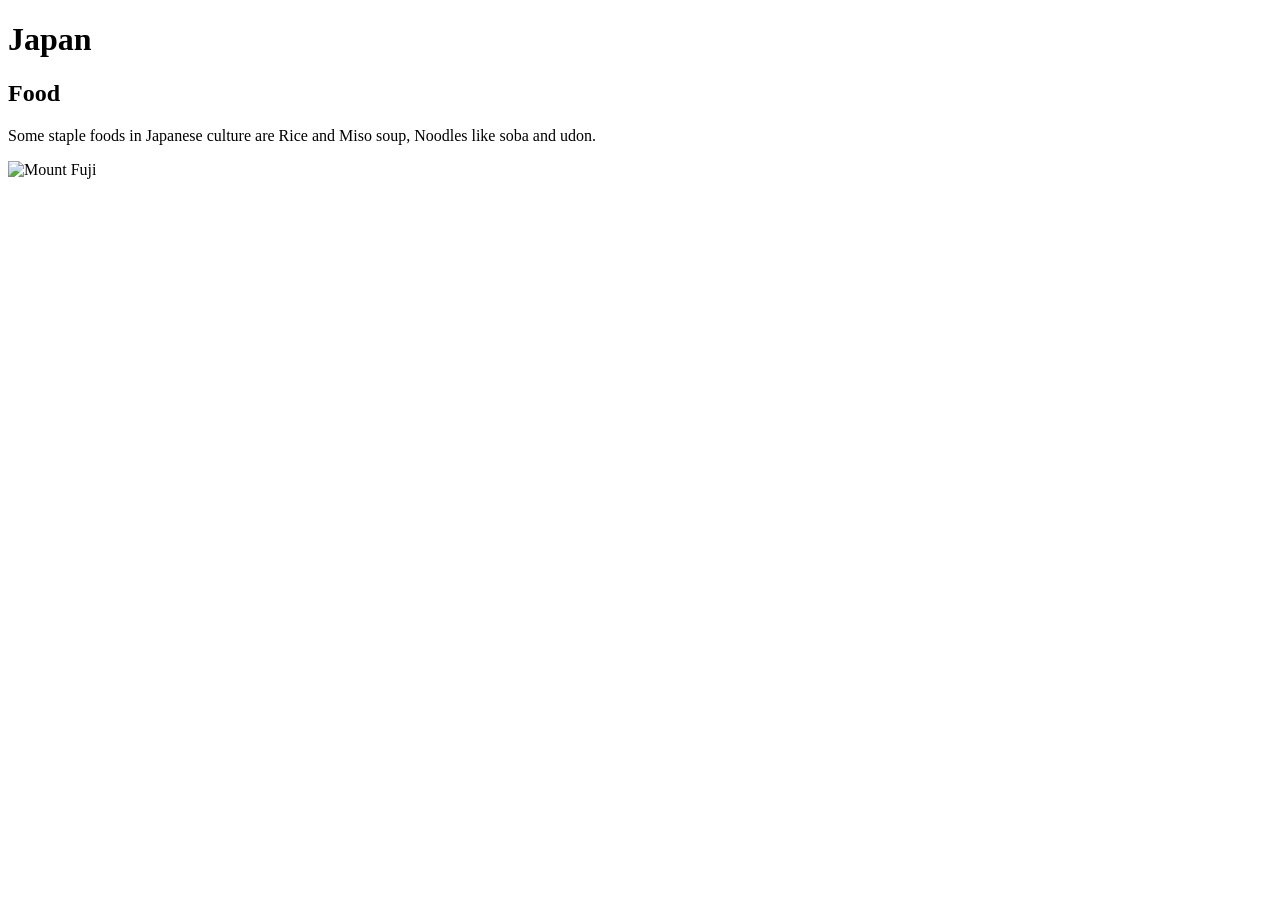
==== index.html @ 607ba6fe "done" ====
<!DOCTYPE html>
<html>
    <head>
        <meta charset="UTF-8">
        <title>Japan</title>
        <link rel="stylesheet" href="style.css">
    </head>
    <body>

        <div class="outer-grid">

            <h1>Japan</h1>

            <div class="Food">
                <h2>Food</h2>
                <p>Some staple foods in Japanese culture are Rice and Miso soup, Noodles like soba and udon.</p>
                <img src="https://images.squarespace-cdn.com/content/v1/5bbcf00a9b8fe874ed2f03d0/1586583000885-Y89RJC0I1IM9UR0N4HAJ/26+Things+to+know+before+traveling+to+Japan+for+the+first+time%3A+Etiquette+and+Cultural+Guide+%7C+Helena+Bradbury+Travel+Blog+%7C+How+to+prepare+for+a+trip+to+Japan+%7C+Tips+for+traveling+in+Japan+%7C+Japan+travel+tips+%7C+Traveling+to+Japan+for+the+first+time+%7C+planning+japan+trip+%7C+Japan+Tourist+tips+%7C+travel+tips+for+japan+%7C+japan+etiquette+tips+%7C+mistakes+to+avoid+Japan+%7C+first+time+to+japan+%7C+japan+travel+advice+%7C+japanese+culture+tips+%7C+japan+travel+guide+%7C+tourist+etiquette+%7C+Japan+tips+and+tricks" alt="Mount Fuji"


            </div>




























        </div>









    </body>









</html>
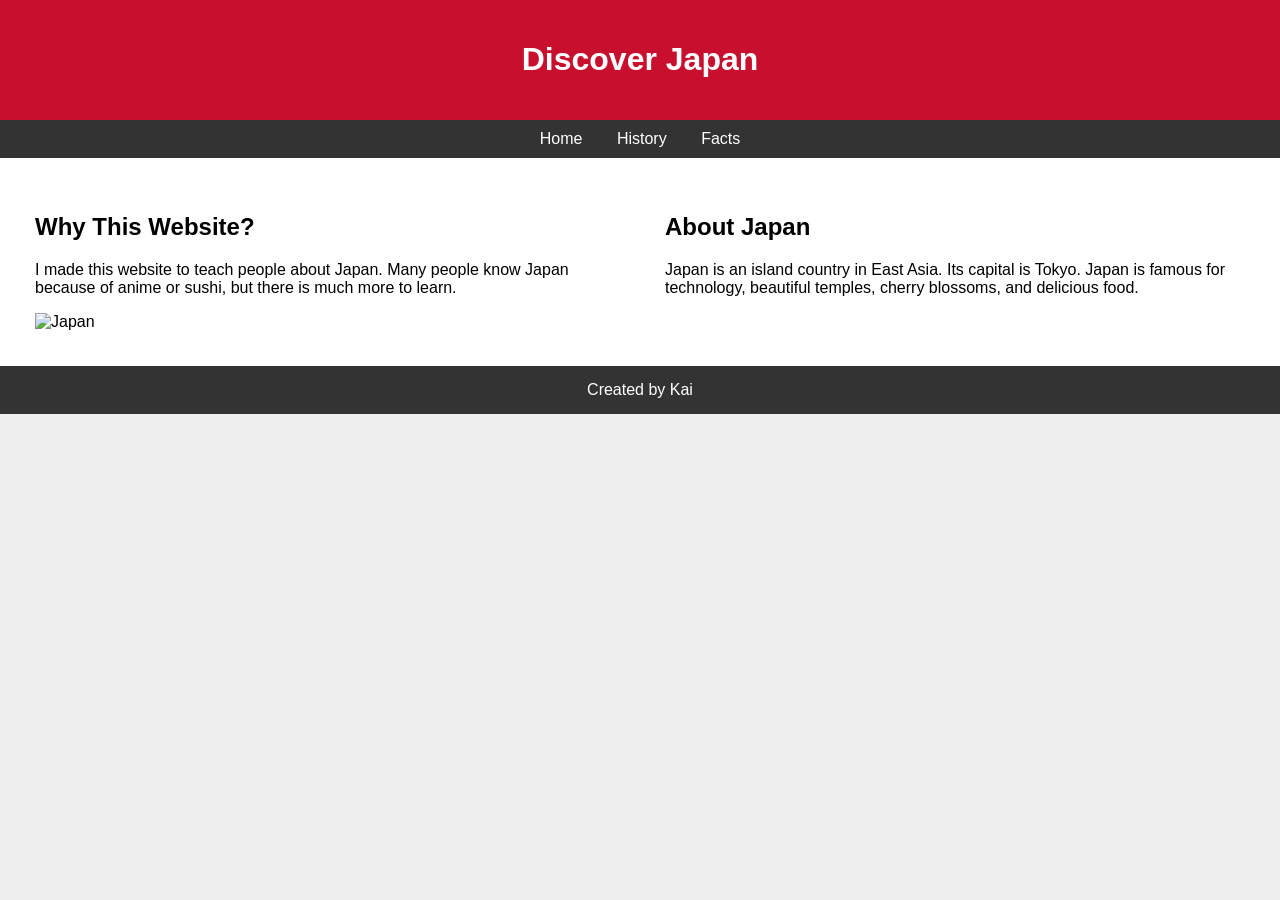
==== commit 0c695188: "done" ====
--- a/index.html
+++ b/index.html
@@ -1,69 +1,57 @@
 <!DOCTYPE html>
 <html>
-    <head>
-        <meta charset="UTF-8">
-        <title>Japan</title>
-        <link rel="stylesheet" href="style.css">
-    </head>
-    <body>
+<head>
+    <title>Discover Japan</title>
+    <link rel="stylesheet" href="style.css">
+    <link rel="icon" href="favicon.ico">
+</head>
 
-        <div class="outer-grid">
+<body>
 
-            <h1>Japan</h1>
+<header>
+    <h1>Discover Japan</h1>
+</header>
 
-            <div class="Food">
-                <h2>Food</h2>
-                <p>Some staple foods in Japanese culture are Rice and Miso soup, Noodles like soba and udon.</p>
-                <img src="https://images.squarespace-cdn.com/content/v1/5bbcf00a9b8fe874ed2f03d0/1586583000885-Y89RJC0I1IM9UR0N4HAJ/26+Things+to+know+before+traveling+to+Japan+for+the+first+time%3A+Etiquette+and+Cultural+Guide+%7C+Helena+Bradbury+Travel+Blog+%7C+How+to+prepare+for+a+trip+to+Japan+%7C+Tips+for+traveling+in+Japan+%7C+Japan+travel+tips+%7C+Traveling+to+Japan+for+the+first+time+%7C+planning+japan+trip+%7C+Japan+Tourist+tips+%7C+travel+tips+for+japan+%7C+japan+etiquette+tips+%7C+mistakes+to+avoid+Japan+%7C+first+time+to+japan+%7C+japan+travel+advice+%7C+japanese+culture+tips+%7C+japan+travel+guide+%7C+tourist+etiquette+%7C+Japan+tips+and+tricks" alt="Mount Fuji"
+<nav>
+    <a href="index.html">Home</a>
+    <a href="history.html">History</a>
+    <a href="facts.html">Facts</a>
+</nav>
 
+<div class="grid">
 
-            </div>
+<div>
+    <h2>Why This Website?</h2>
 
+    <p>
+        I made this website to teach people about Japan.
+        Many people know Japan because of anime or sushi,
+        but there is much more to learn.
+    </p>
 
+    <img src="japan.jpg" alt="Japan">
 
+</div>
 
+<div>
 
+<h2>About Japan</h2>
 
+<p>
+Japan is an island country in East Asia.
+Its capital is Tokyo.
+Japan is famous for technology,
+beautiful temples, cherry blossoms,
+and delicious food.
+</p>
 
+</div>
 
+</div>
 
+<footer>
+Created by Kai
+</footer>
 
-
-
-
-
-
-
-
-
-
-
-
-
-
-
-
-
-
-
-        </div>
-
-
-
-
-
-
-
-
-
-    </body>
-
-
-
-
-
-
-
-
-
+</body>
 </html>
--- a/style.css
+++ b/style.css
@@ -0,0 +1,61 @@
+body{
+    font-family: Arial, sans-serif;
+    margin:0;
+    background:#eeeeee;
+}
+
+header{
+    background:#c8102e;
+    color:white;
+    text-align:center;
+    padding:20px;
+}
+
+nav{
+    background:#333;
+    text-align:center;
+    padding:10px;
+}
+
+nav a{
+    color:white;
+    text-decoration:none;
+    margin:15px;
+}
+
+.grid{
+    display:grid;
+    grid-template-columns:1fr 1fr;
+    gap:20px;
+    padding:20px;
+}
+
+div{
+    background:white;
+    padding:15px;
+}
+
+img{
+    width:100%;
+}
+
+table{
+    width:100%;
+    border-collapse:collapse;
+}
+
+table, th, td{
+    border:1px solid black;
+}
+
+th, td{
+    padding:8px;
+    text-align:center;
+}
+
+footer{
+    background:#333;
+    color:white;
+    text-align:center;
+    padding:15px;
+}
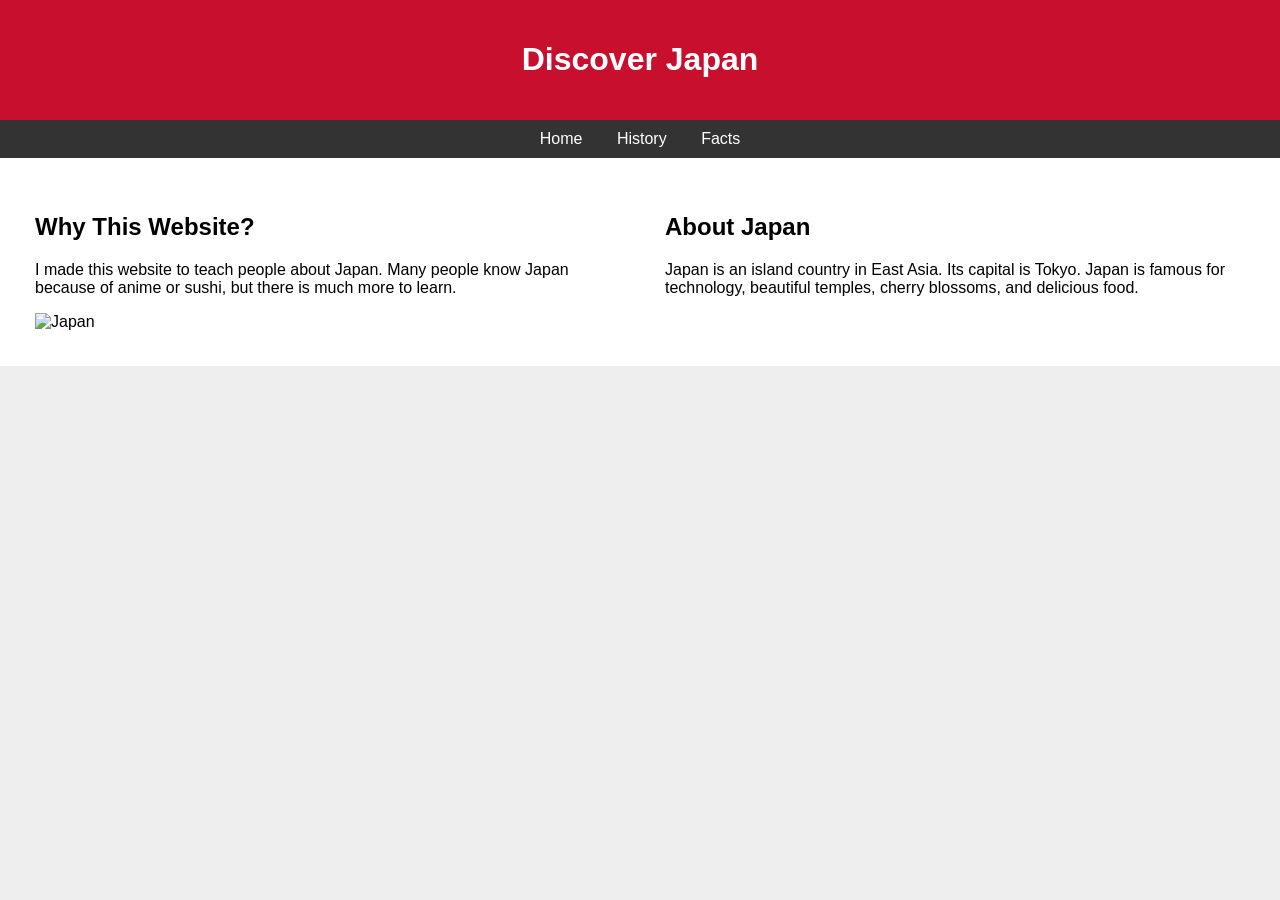
==== commit 0aa36854: "done" ====
--- a/index.html
+++ b/index.html
@@ -29,7 +29,7 @@
         but there is much more to learn.
     </p>
 
-    <img src="japan.jpg" alt="Japan">
+    <img src="https://www.exploreworldwide.com/destinations/asia/japan" alt="Japan">
 
 </div>
 
@@ -49,9 +49,6 @@
 
 </div>
 
-<footer>
-Created by Kai
-</footer>
 
 </body>
 </html>
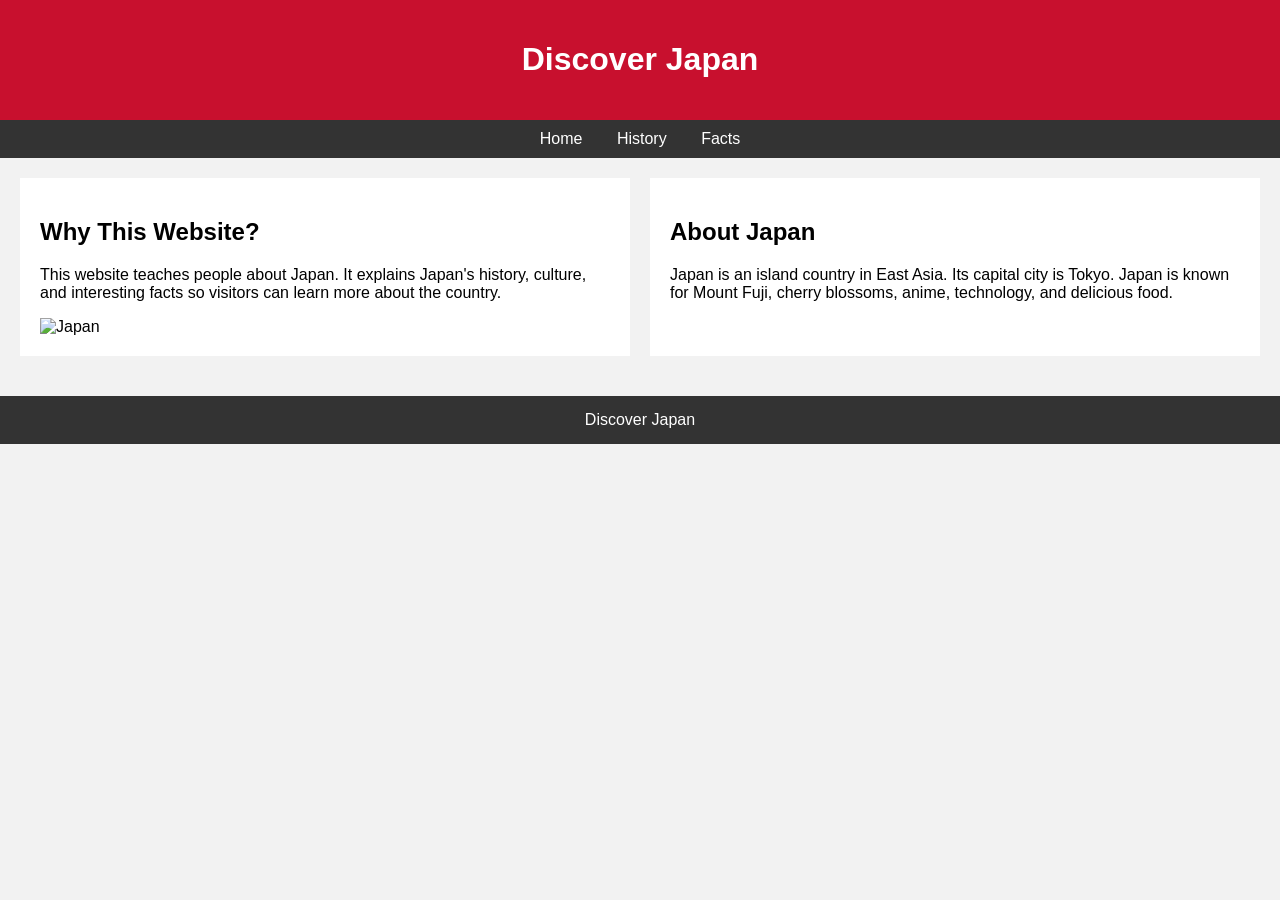
==== commit bcbe635d: "done" ====
--- a/index.html
+++ b/index.html
@@ -24,12 +24,12 @@
     <h2>Why This Website?</h2>
 
     <p>
-        I made this website to teach people about Japan.
-        Many people know Japan because of anime or sushi,
-        but there is much more to learn.
+        This website teaches people about Japan. It explains Japan's
+        history, culture, and interesting facts so visitors can learn
+        more about the country.
     </p>
 
-    <img src="https://www.exploreworldwide.com/destinations/asia/japan" alt="Japan">
+    <img src="https://explore-live.s3.eu-west-1.amazonaws.com/medialibraries/explore/explore-media/destinations/asia/japan/japan-banner.jpg?ext=.jpg&width=1920&format=webp&quality=80&v=201704211523%201920w" alt="Japan">
 
 </div>
 
@@ -38,10 +38,8 @@
 <h2>About Japan</h2>
 
 <p>
-Japan is an island country in East Asia.
-Its capital is Tokyo.
-Japan is famous for technology,
-beautiful temples, cherry blossoms,
+Japan is an island country in East Asia. Its capital city is Tokyo.
+Japan is known for Mount Fuji, cherry blossoms, anime, technology,
 and delicious food.
 </p>
 
@@ -49,6 +47,9 @@
 
 </div>
 
+<footer>
+Discover Japan
+</footer>
 
 </body>
 </html>
--- a/style.css
+++ b/style.css
@@ -1,7 +1,7 @@
 body{
     font-family: Arial, sans-serif;
     margin:0;
-    background:#eeeeee;
+    background:#f2f2f2;
 }
 
 header{
@@ -23,6 +23,10 @@
     margin:15px;
 }
 
+nav a:hover{
+    text-decoration:underline;
+}
+
 .grid{
     display:grid;
     grid-template-columns:1fr 1fr;
@@ -30,13 +34,14 @@
     padding:20px;
 }
 
-div{
+.grid div{
     background:white;
-    padding:15px;
+    padding:20px;
 }
 
 img{
     width:100%;
+    height:auto;
 }
 
 table{
@@ -46,6 +51,11 @@
 
 table, th, td{
     border:1px solid black;
+}
+
+th{
+    background:#c8102e;
+    color:white;
 }
 
 th, td{
@@ -58,4 +68,5 @@
     color:white;
     text-align:center;
     padding:15px;
+    margin-top:20px;
 }
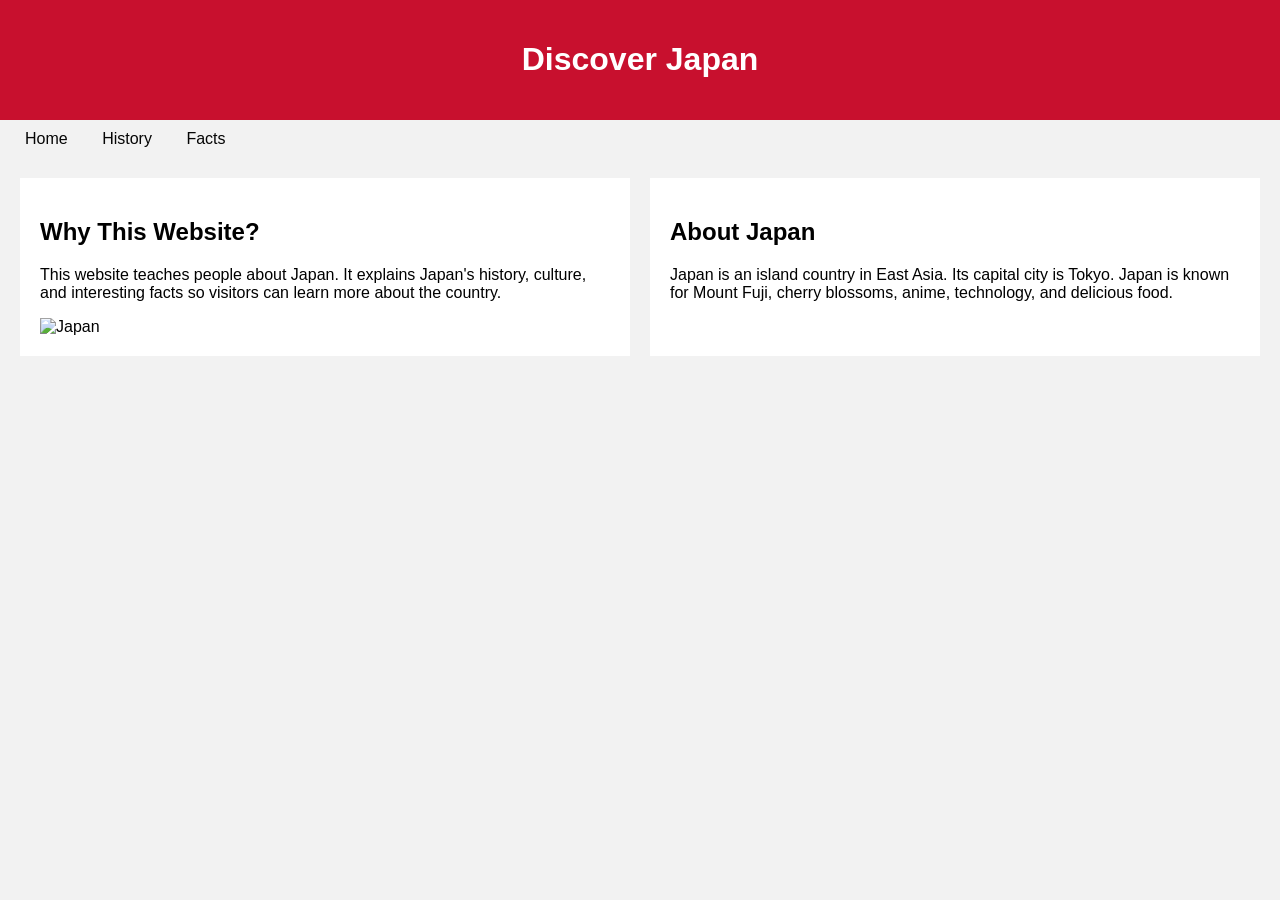
==== commit 458f6726: "done" ====
--- a/index.html
+++ b/index.html
@@ -3,7 +3,6 @@
 <head>
     <title>Discover Japan</title>
     <link rel="stylesheet" href="style.css">
-    <link rel="icon" href="favicon.ico">
 </head>
 
 <body>
@@ -47,9 +46,5 @@
 
 </div>
 
-<footer>
-Discover Japan
-</footer>
-
 </body>
 </html>
--- a/style.css
+++ b/style.css
@@ -12,13 +12,13 @@
 }
 
 nav{
-    background:#333;
+    background: 
     text-align:center;
     padding:10px;
 }
 
 nav a{
-    color:white;
+    color:rgb(5, 5, 5);
     text-decoration:none;
     margin:15px;
 }
@@ -63,10 +63,4 @@
     text-align:center;
 }
 
-footer{
-    background:#333;
-    color:white;
-    text-align:center;
-    padding:15px;
-    margin-top:20px;
-}+
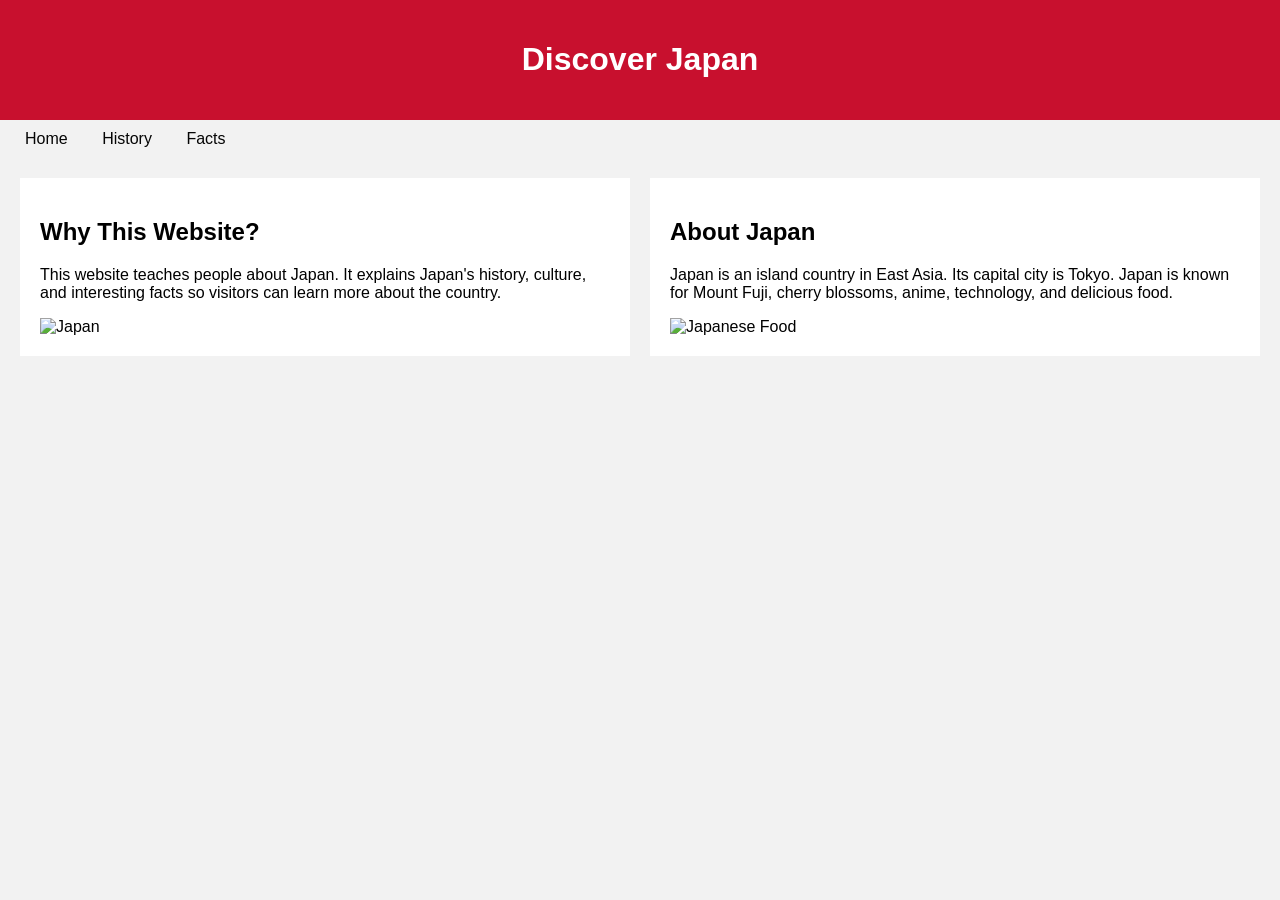
==== commit 0acfc5ab: "done" ====
--- a/index.html
+++ b/index.html
@@ -42,6 +42,7 @@
 and delicious food.
 </p>
 
+<img src="https://travel.rakuten.com/contents/sites/contents/files/styles/max_1300x1300/public/2025-12/food-japan_2.jpg?itok=PiENMg9T" alt="Japanese Food"
 </div>
 
 </div>
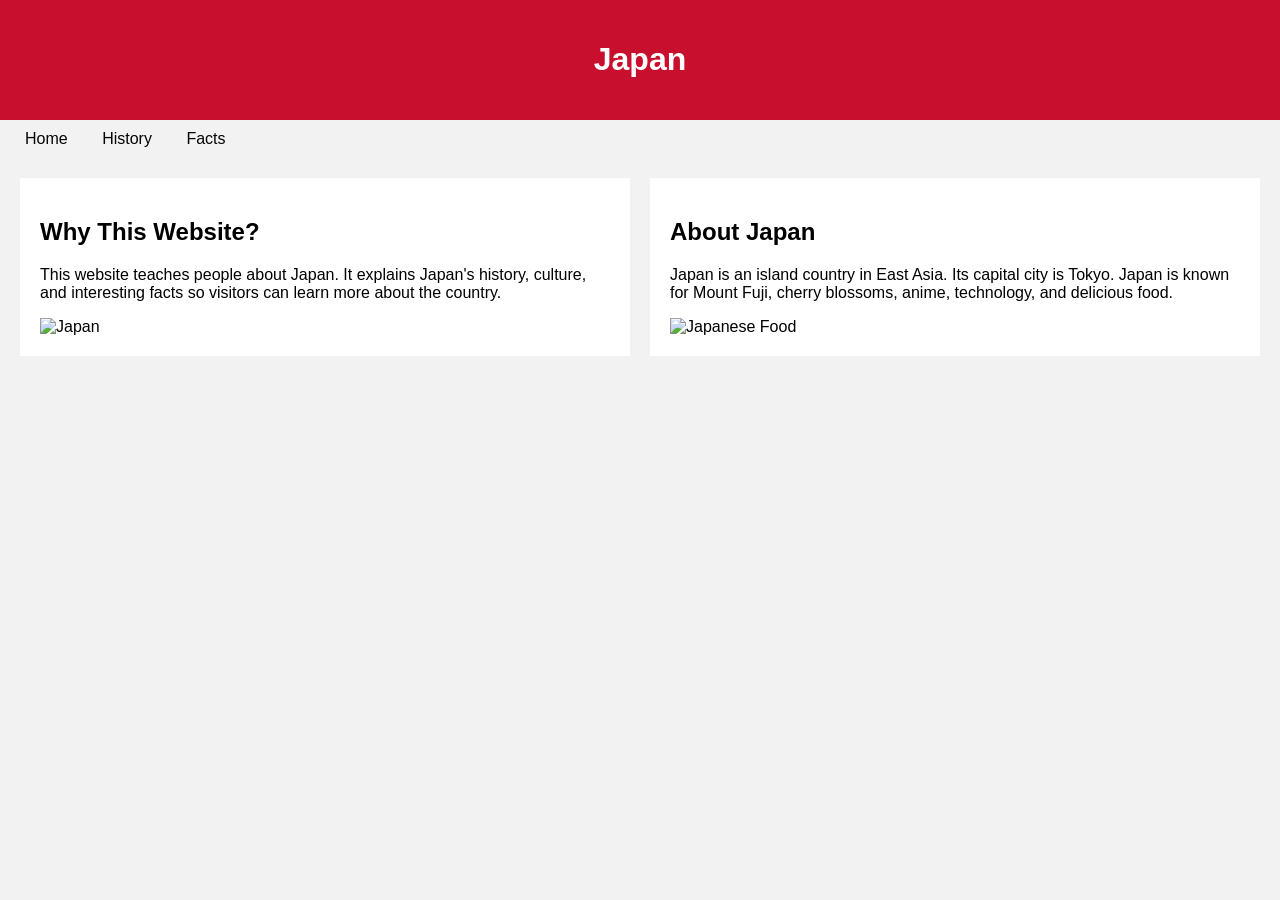
==== commit 5804b059: "done" ====
--- a/index.html
+++ b/index.html
@@ -1,14 +1,14 @@
 <!DOCTYPE html>
 <html>
 <head>
-    <title>Discover Japan</title>
+    <title>Japan</title>
     <link rel="stylesheet" href="style.css">
 </head>
 
 <body>
 
 <header>
-    <h1>Discover Japan</h1>
+    <h1>Japan</h1>
 </header>
 
 <nav>
